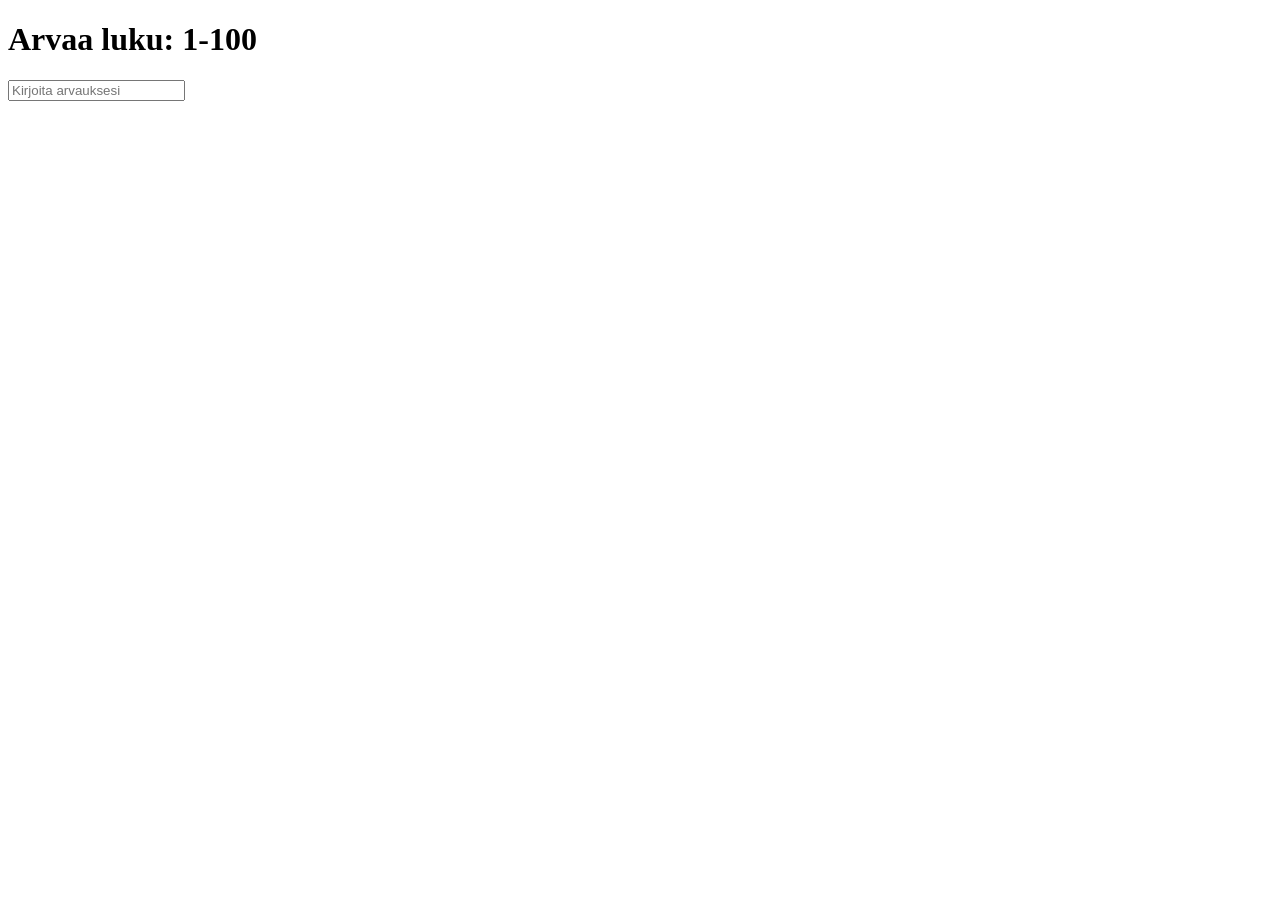
==== JavaScript-tehtävä 3/arvauspeli.html @ 82298a2b "Palautus: 1" ====
<!DOCTYPE html>
<html lang="en">
<head>
    <meta charset="UTF-8">
    <meta name="viewport" content="width=device-width, initial-scale=1.0">
    <title>Arvauspeli</title>
    <link rel="stylesheet" href="css.css">
</head>
<body>
    <h1>Arvaa luku: 1-100</h1>
    <input type="number" id="syote" placeholder="Kirjoita arvauksesi">
    
    <!-- JavaScript code starts here. -->
    <script>
        const luku = Math.floor(Math.random() * 100) +1;
        let yritykset = 0;


    </script>


</body>
</html>
---- JavaScript-tehtävä 3/css.css ----
.h1{
    margin-top: 20px;
}
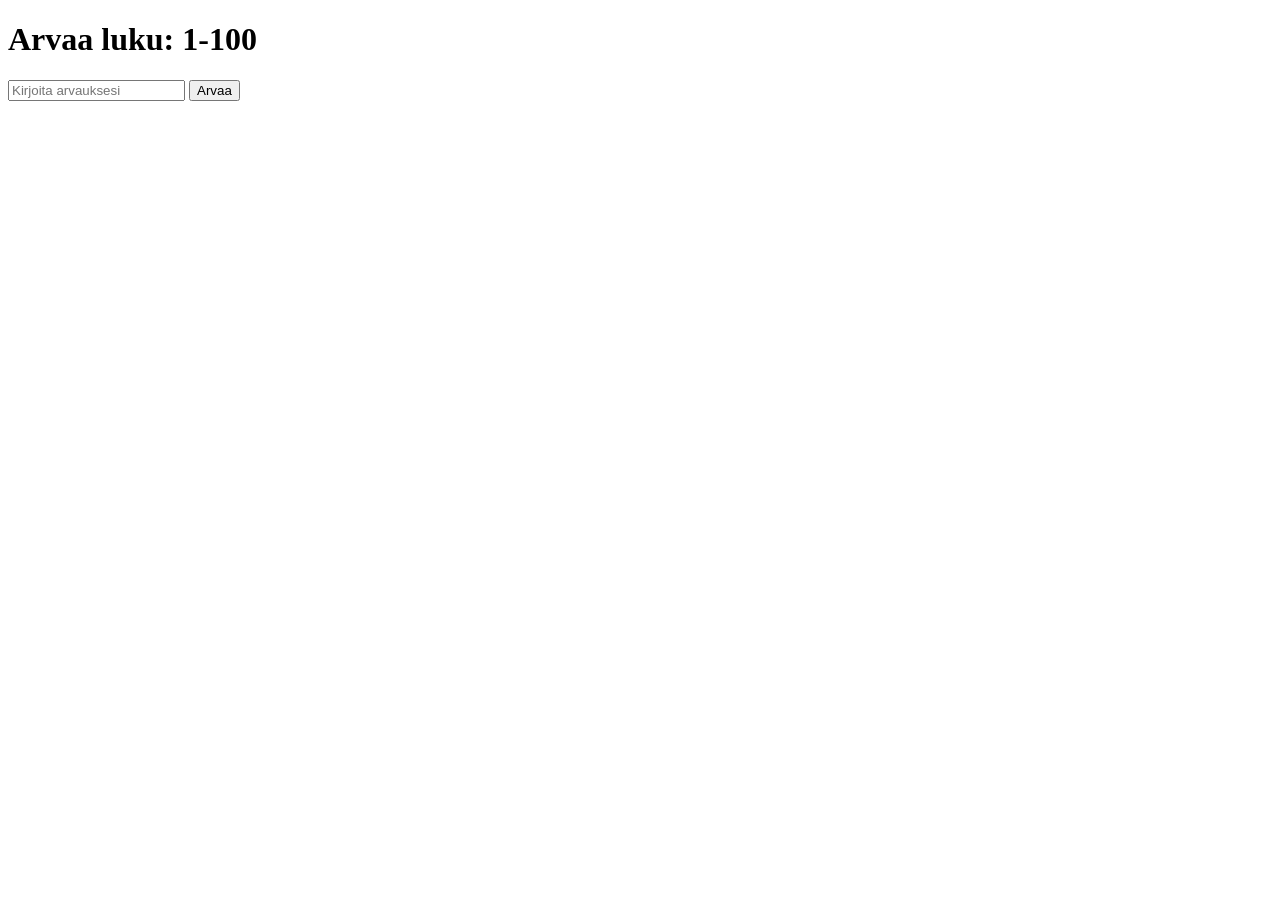
==== commit 45fc5e3e: "Arvauspeli code completed. I added the ability of user to guess the number of what the software is c" ====
--- a/JavaScript-tehtävä 3/arvauspeli.html
+++ b/JavaScript-tehtävä 3/arvauspeli.html
@@ -1,25 +1,51 @@
 <!DOCTYPE html>
-<html lang="en">
+<html lang="fi">
 <head>
     <meta charset="UTF-8">
     <meta name="viewport" content="width=device-width, initial-scale=1.0">
     <title>Arvauspeli</title>
-    <link rel="stylesheet" href="css.css">
 </head>
 <body>
     <h1>Arvaa luku: 1-100</h1>
     <input type="number" id="syote" placeholder="Kirjoita arvauksesi">
+    <button onclick="Arvaus()">Arvaa</button>
+
+
+    <p id="viesti"></p>
+    <p id="yritykset"></p>
     
-    <!-- JavaScript code starts here. -->
     <script>
         const luku = Math.floor(Math.random() * 100) +1;
         let yritykset = 0;
 
+        function Arvaus() {
+            const syote = document.getElementById("syote").value;
+            const arvaus = Number(syote);
+            const viesti = document.getElementById("viesti");
+            const yrityksetTeksti = document.getElementById("yritykset");
+            
+            yritykset++;
 
+        if (arvaus < 1 || arvaus > 100 || isNaN(arvaus)) {
+            viesti.textContent = "Anna luku väliltä 1–100";
+            return;
+        }
+        
+        if (arvaus === luku) {
+            viesti.textContent = `Oikein! Arvasit luvun ${luku}`;
+        }
+
+        else if (arvaus < luku) {
+            viesti.textContent = "Liian pieni";
+        }
+        else {
+            viesti.textContent = "Liian suuri";
+        }
+
+        yrityksetTeksti.textContent = `Yritykset: ${yritykset}`;
+        document.getElementById("syote").value = "";
+    }
     </script>
-
 
 </body>
 </html>
-
-
